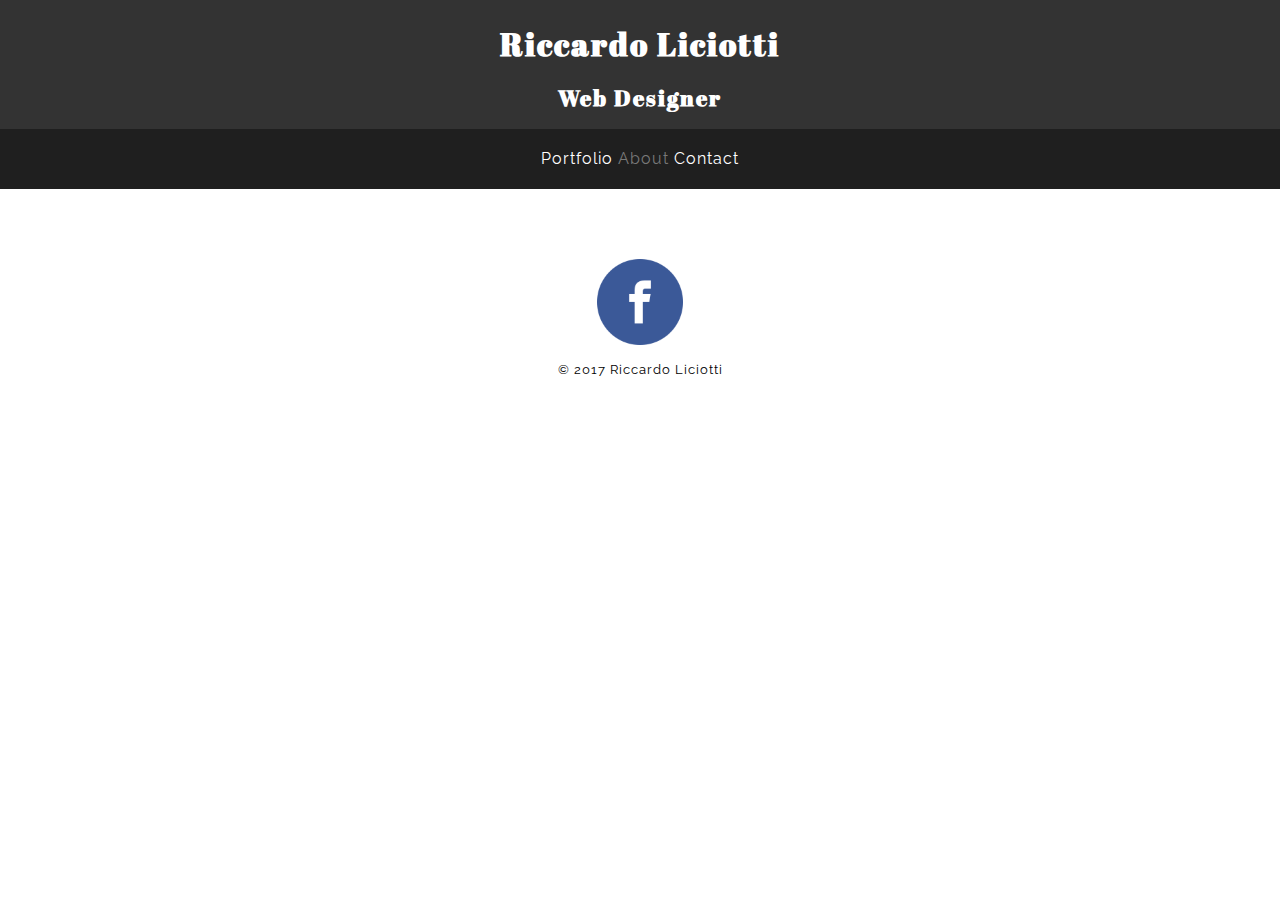
==== about.html @ 4df6620c "Initial commit" ====
<!DOCTYPE html>
<html lang="it">

<head>
  <meta charset="UTF-8">
  <meta name="viewport" content="width=device-width, initial-scale=1.0">
  <meta http-equiv="X-UA-Compatible" content="ie=edge">
  <title>Riccardo Liciotti | Portfolio</title>
  <link rel="shortcut icon" href="img/logo_favicon.ico" type="image/x-icon">

  <link rel="stylesheet" href="normalize.css">
  <link href="https://fonts.googleapis.com/css?family=Abril+Fatface|Raleway:400,700" rel="stylesheet">
  <link rel="stylesheet" href="style.css">
</head>

<body>
  <header>
    <a href="index.html" id="logo">
      <h1>Riccardo Liciotti</h1>
      <h2>Web Designer</h2>
    </a>
    <nav>
      <ul>
        <li><a href="index.html" >Portfolio</a></li>
        <li><a href="about.html" class="selected">About</a></li>
        <li><a href="contact.html">Contact</a></li>
      </ul>
    </nav>
  </header>

  <!-- Wrapper  -->
  <div id="wrapper">
    <!-- Contenuto -->
    <section>
     
    </section>

    <footer>
      <a href="http://www.facebook.com" target="blank"><img src="img/facebook.png" alt="Facebook Profile"></a>
      <p>&copy; 2017 Riccardo Liciotti</p>
    </footer>
  </div>
</body>

</html>
---- style.css ----
/*--- GENERAL ---*/

body{
  font-family: 'Raleway', sans-serif;
  letter-spacing: 1px;
}
a{
  text-decoration: none;
}



/* HEADER */

#logo{
  text-align: center;
}

header{
  background-color: #333;
  margin: 0 0 30px 0;
  padding: 5px 0 0 0;
}

h1{
  font-size: 2em;
}
h2{
  font-size: 1.4em;
}
h1, h2{
  color: #fff;
  font-family: 'Abril Fatface', cursive;
  letter-spacing: 2px;


}


/* NAVBAR */
nav{
  text-align: center;
  background-color: #1f1f1f;
  padding: 5px 0 5px 0;
}

nav a{
  color: #fff;
}
nav a:hover{
  color: #787878;
}

nav ul{
  list-style: none;
  padding: 0;
}

nav li{
  display: inline-block;
}

nav a.selected{
  color: #787878;
}

/* SECTION */
#wrapper{
  max-width: 940px;
  margin: 0 auto;
  padding: 0 5% 5px 5%;
}

#gallery{
  list-style: none;
  margin: 0;
  padding: 0;
}
img{
  max-width: 100%;
}

#gallery li{
  float: left;
  width: 45%;
  margin: 2.5%;
  background-color: #9d9d9d;
}

#gallery li a p{
  font-size: 0.85em;
  color: #fff;
  padding: 4%;
  margin: 0;
}

/* FOOTER */
footer{
  text-align: center;
  clear: both;
  padding: 40px;
}
footer a img{
  max-width: 10%;
}
footer p{
  font-size: 0.8em;
}
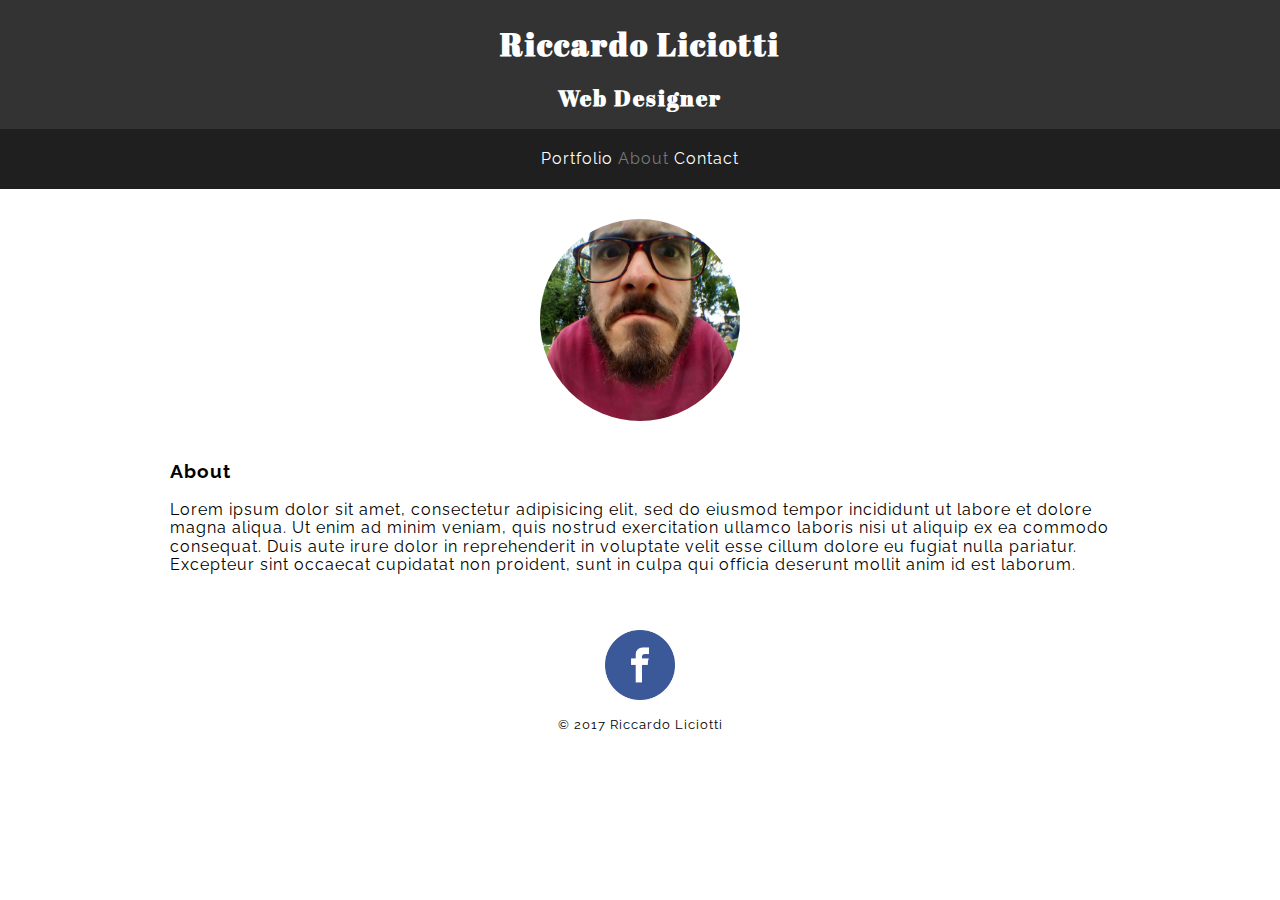
==== commit 2040243d: "about and contact" ====
--- a/about.html
+++ b/about.html
@@ -32,11 +32,15 @@
   <div id="wrapper">
     <!-- Contenuto -->
     <section>
-     
+     <img src="img/img-profilo.jpg" alt="Foto profilo" class="foto-profilo">
+     <h3>About</h3>
+     <p>Lorem ipsum dolor sit amet, consectetur adipisicing elit, sed do eiusmod tempor incididunt ut labore et dolore magna aliqua. Ut enim ad minim veniam, quis nostrud exercitation ullamco laboris nisi ut aliquip ex ea commodo consequat. Duis aute irure dolor in reprehenderit in voluptate velit esse cillum dolore eu fugiat nulla pariatur. Excepteur sint occaecat cupidatat non proident, sunt in culpa qui officia deserunt mollit anim id est laborum.</p>
     </section>
 
     <footer>
-      <a href="http://www.facebook.com" target="blank"><img src="img/facebook.png" alt="Facebook Profile"></a>
+      <a href="http://www.facebook.com" target="blank">
+        <img src="img/facebook.png" alt="Facebook Profile" class="icona-social">
+      </a>
       <p>&copy; 2017 Riccardo Liciotti</p>
     </footer>
   </div>
--- a/style.css
+++ b/style.css
@@ -107,3 +107,16 @@
 footer p{
   font-size: 0.8em;
 }
+.icona-social{
+  width: 70px;
+  height: 70px;
+  margin: 0 5px;
+}
+
+/* ABOUT */
+.foto-profilo{
+ display: block;
+ max-width: 200px;
+ margin: 0 auto 40px;
+ border-radius: 100%;
+}
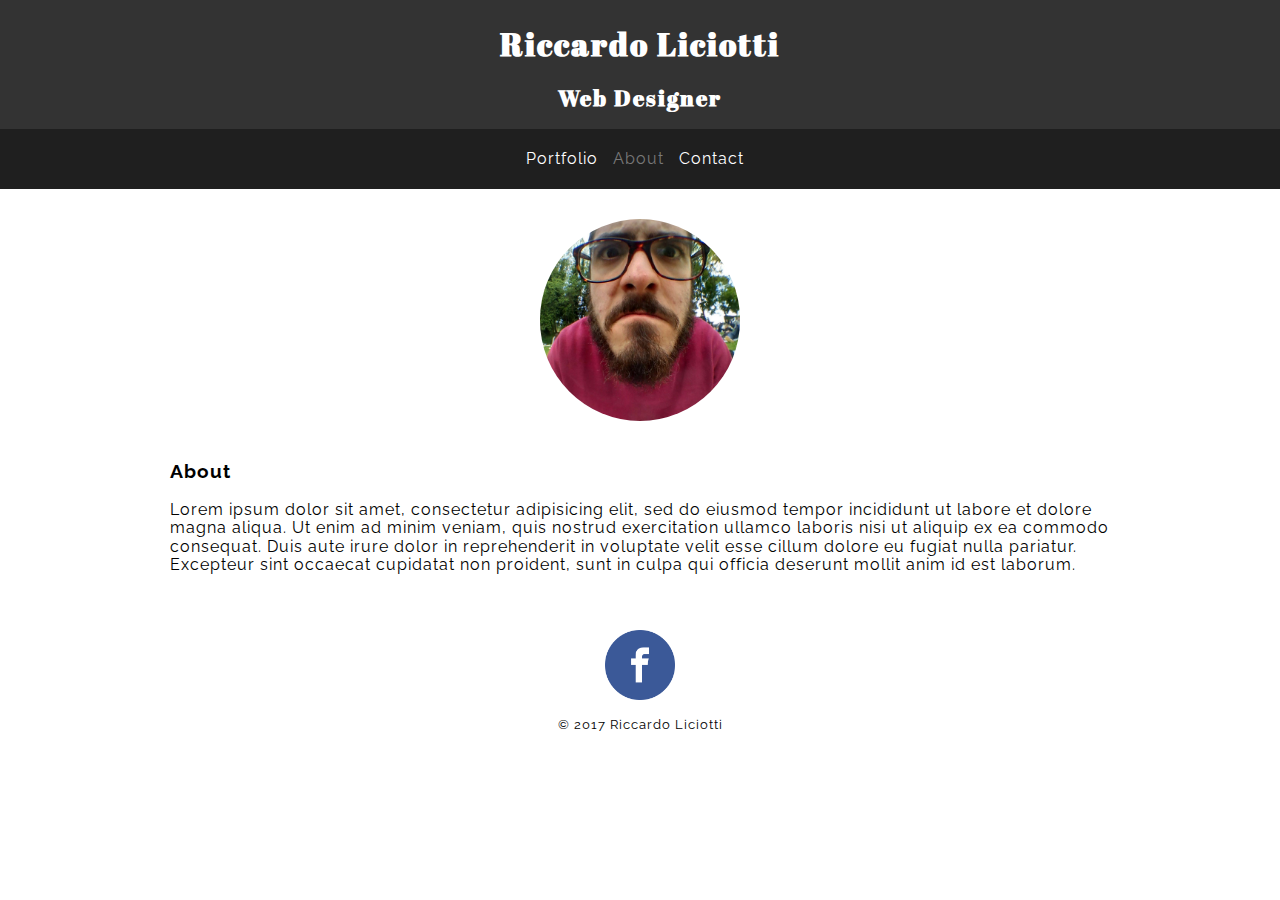
==== commit 54f24048: "Creazione file responsive.css" ====
--- a/about.html
+++ b/about.html
@@ -11,6 +11,7 @@
   <link rel="stylesheet" href="normalize.css">
   <link href="https://fonts.googleapis.com/css?family=Abril+Fatface|Raleway:400,700" rel="stylesheet">
   <link rel="stylesheet" href="style.css">
+  <link rel="stylesheet" href="responsive.css">
 </head>
 
 <body>
--- a/style.css
+++ b/style.css
@@ -59,6 +59,7 @@
 
 nav li{
   display: inline-block;
+  margin: 0 10px 0 0;
 }
 
 nav a.selected{
@@ -120,3 +121,30 @@
  margin: 0 auto 40px;
  border-radius: 100%;
 }
+
+/* Contact */
+#contact-info{
+  list-style: none;
+  padding: 0;
+  margin: 0;
+}
+
+#contact-info a{
+  color: #000000;
+  display: block;
+  min-height: 20px;
+  background-repeat: no-repeat;
+  background-size: 20px 20px;
+  padding: 0 0 0 30px;
+  margin: 0 0 10px 0;
+}
+
+#contact-info li.phone a{
+  background-image: url("img/phone.png");
+}
+#contact-info li.mail a{
+  background-image: url("img/mail.png");
+}
+#contact-info li.facebook a{
+  background-image: url("img/facebook.png");
+}
